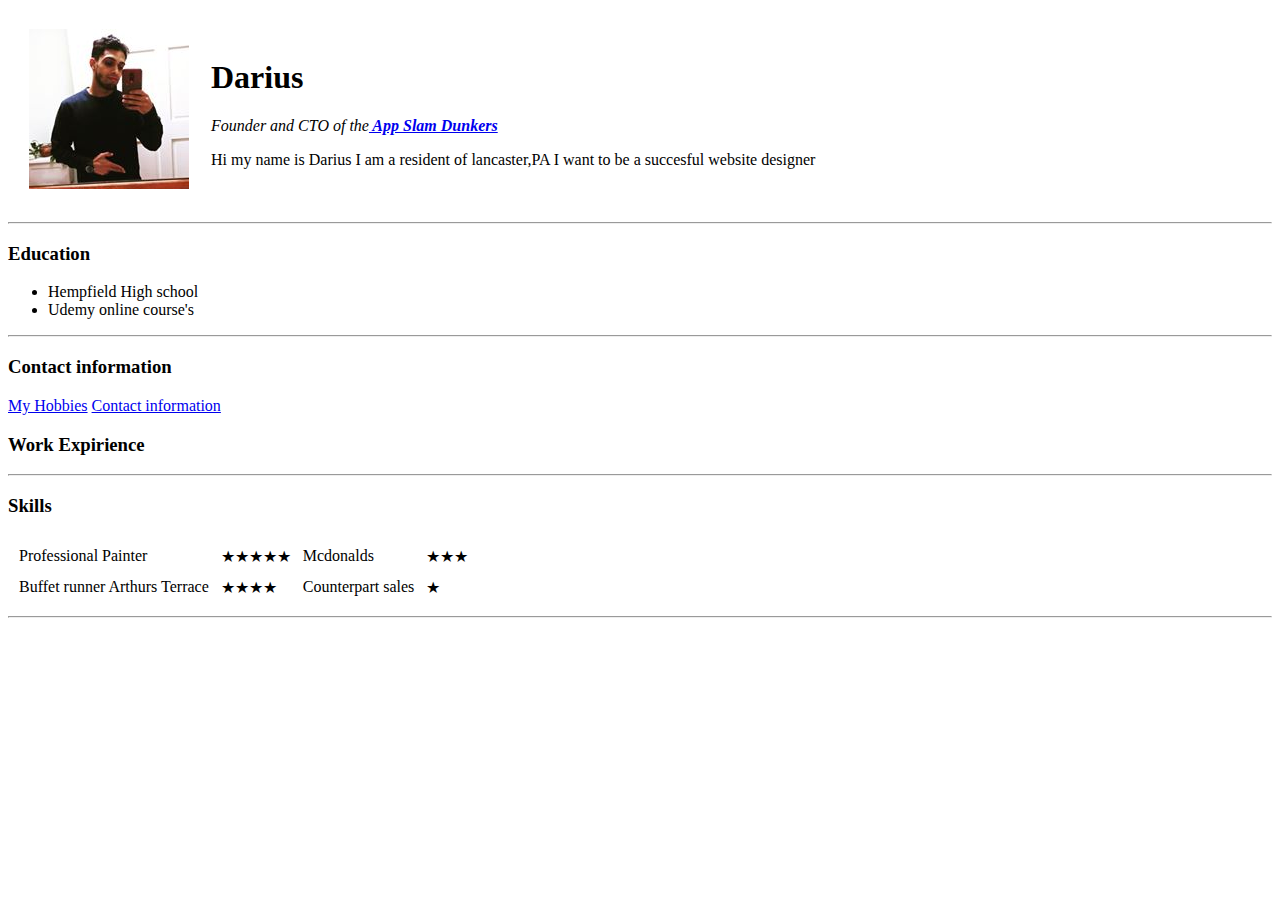
==== Index.HTML @ 40f324c7 "added initial udemy website files" ====
<!DOCTYPE html>
<html lang="en" dir="ltr">

<head>
  <meta charset="utf-8">
  <title>darius's personal site</title>
</head>

<body>
  <table cellspacing="20">
    <tr>
      <td>  <img src="darius lopez.jpg" alt="Darius profile picture"></td>
      <td><h1>Darius</h1>
      <p><em>Founder and CTO of the<strong><a href="https://www.facebook.com/darius.lopez.10"> App Slam Dunkers</a></strong> </em></p>
      <p>Hi my name is Darius I am a resident of lancaster,PA I want to be a succesful website designer</p></td>
    </tr>
  </table>


  <hr>
  <h3>Education</h3>
  <ul style="list-style-type:disc;">
    <li>Hempfield High school</li>
    <li>Udemy online course's</li>
    </ul>
    <hr>
    <h3>Contact information</h3>
      <a href="Hobbies.html">My Hobbies</a>
      <a href="contactinfo.html">Contact information</a>
      <h3>Work Expirience</h3>
      <hr>
<table>
  <h3>Skills</h3>
  <table cellspacing="10">
  <thead>
  </thead>
  <tbody>
    <tr>
      <td>Professional Painter</td>
      <td>★★★★★</td>
      <td>Mcdonalds</td>
      <td>★★★</td>
    </tr>
    <tr>
      <td>Buffet runner Arthurs Terrace</td>
      <td>★★★★</td>
      <td>Counterpart sales</td>
      <td>★</td>
    </tr>
  </tbody>
  <tfoot>
  </tfoot>

</table>
  <hr>
</body>

</html>
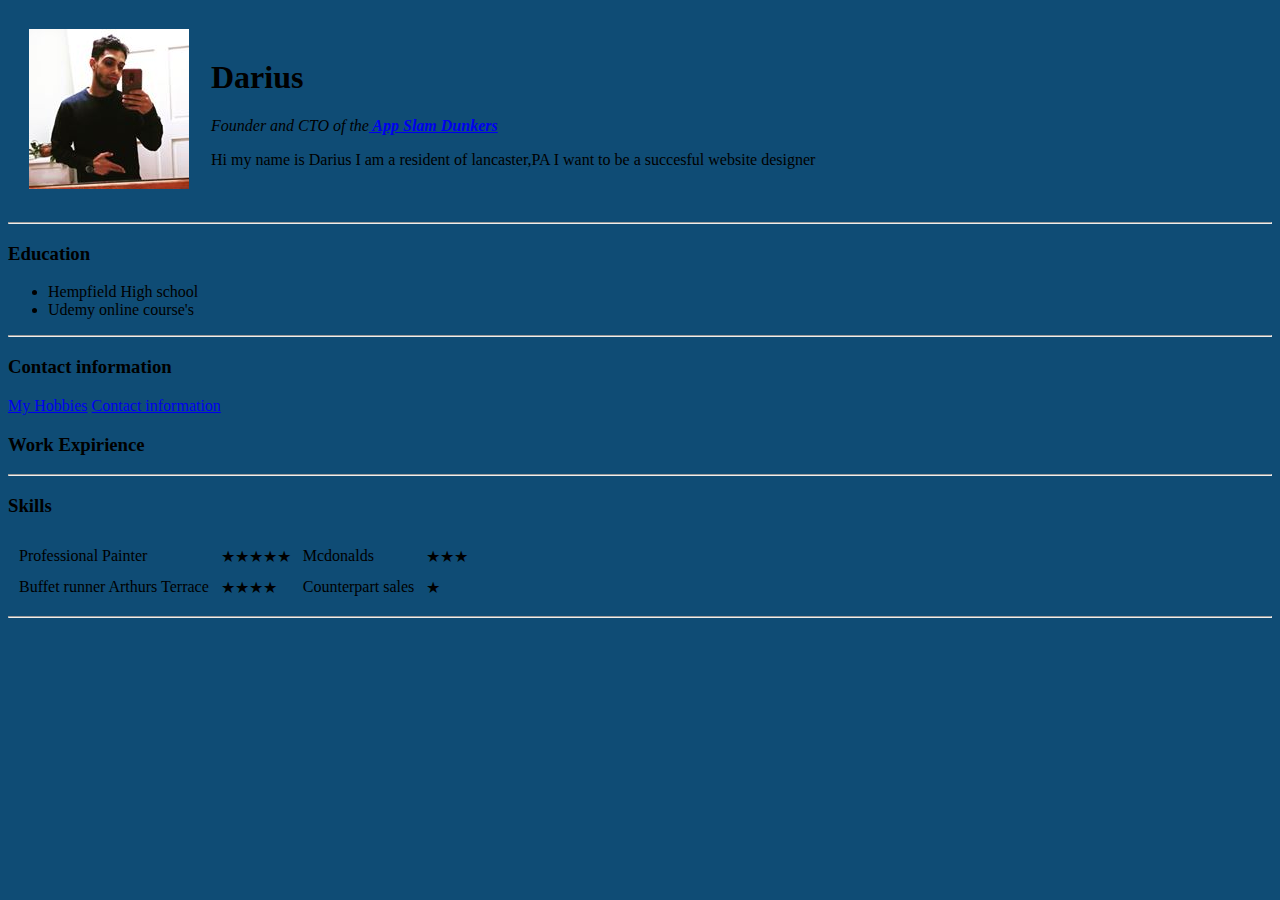
==== commit 2617d2c1: "Add files via upload" ====
--- a/Index.HTML
+++ b/Index.HTML
@@ -4,6 +4,12 @@
 <head>
   <meta charset="utf-8">
   <title>darius's personal site</title>
+<style>
+body {background-color: #0F4C75; }
+</style>
+
+
+
 </head>
 
 <body>
